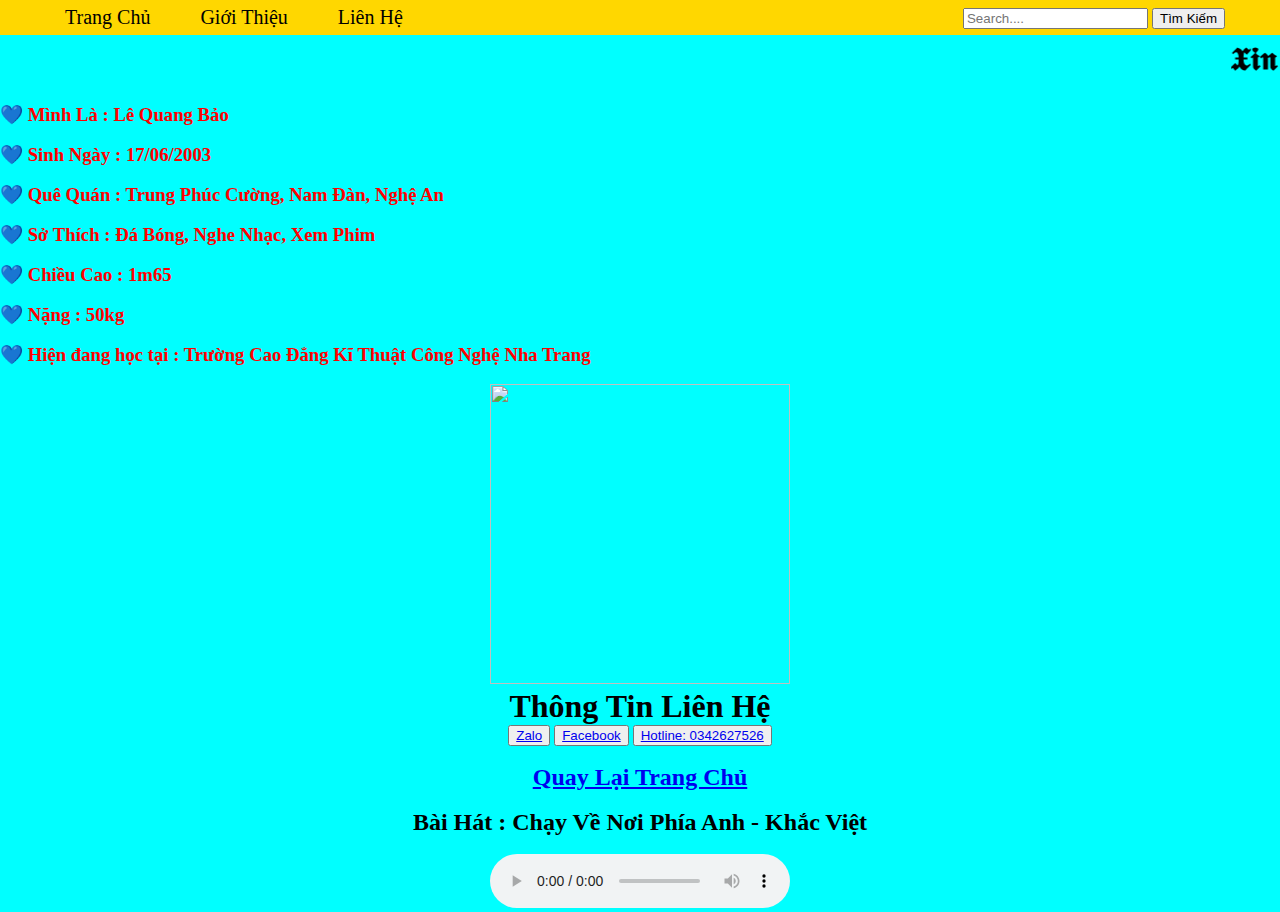
==== GThieu.html @ f73ea223 "Update GThieu.html" ====
<!DOCTYPE html>
<html>
<head>
<meta charset="UTF-8">
<title> Giới Thiệu </title>
<link rel="stylesheet" href="GThieu.css">
</head>
<body>
<nav>
            <div class="menu">
                <ul>
<li><a href="https://le-quang-bao.github.io/index.html">Trang Chủ</a></li>
<li><a href="https://le-quang-bao.github.io/GThieu.html">Giới Thiệu</a></li>
<li><a href="https://le-quang-bao.github.io/TTlienhe.html">Liên Hệ</a></li>
                </ul>
            </div>
            <div class="search">
                <form action="https://le-quang-bao.github.io/index.html">
                    <input type="search" placeholder="Search...." required>
                    <button> Tìm Kiếm </button>
                </form>
            </div>
</nav>
<h1> <marquee> 𝖃𝖎𝖓 𝕮𝖍𝖆̀𝖔🐬 </marquee> </h1>
    <br>
<font color= red  >
<h3> 💙 Mình Là : Lê Quang Bảo </h3>
    <br>
<h3> 💙 Sinh Ngày : 17/06/2003 </h3>
    <br>
<h3> 💙 Quê Quán : Trung Phúc Cường, Nam Đàn, Nghệ An </h3>
    <br>
<h3> 💙 Sở Thích : Đá Bóng, Nghe Nhạc, Xem Phim </h3>
    <br>
<h3> 💙 Chiều Cao : 1m65 </h3>
    <br>
<h3> 💙 Nặng : 50kg </h3>
    <br>
<h3> 💙 Hiện đang học tại : Trường Cao Đẳng Kĩ Thuật Công Nghệ Nha Trang
</h3>
</font>
<br>
<center>
<img src="https://github.com/Le-Quang-Bao/Le-Quang-Bao.github.io/blob/main/xu4.jpg?raw=true" width="300" height="300">
<h1> Thông Tin Liên Hệ </h1>
<div class="float-contact">
<button class="chat-zalo">
<a href="http://zalo.me/0342627526"> Zalo </a>
</button>
<button class="chat-facebook">
<a href= " https://www.facebook.com/LQB.Official/ "target="_blank"> Facebook </a>
</button>
<button class="hotline">
<a href="tel:0342627526">Hotline: 0342627526</a>
</button>
</div>
<br>
<h2><a href= "https://le-quang-bao.github.io/index.html"target="_blank"> Quay Lại Trang Chủ </a></h2>
<br>
<h2> Bài Hát : Chạy Về Nơi Phía Anh - Khắc Việt </h2>
<br>
<audio src="https://dadaymocan.com/1.mp3" type="audio/mp3" controls </audio>
</body>
</html>
---- GThieu.css ----
nav{
    height: 35px;
    background: #FFD700;
    margin-bottom: 5px;

}
nav .menu ul{
    list-style: none;
}
nav .menu ul li{
    float: left;
    line-height: 35px;
    padding: 0 15px;
}
nav .menu ul li a{
    color: #000000;
    font-size: 20px;
    padding: 6px 10px;
    text-decoration: none;
    transition: 0.6s ease;   
}
nav .search{
    line-height: 35px;
    float: right;
    padding-right: 55px;
}
html{
    background-color: Cyan; 
}
*{
    margin: 0;
    padding:100;
}
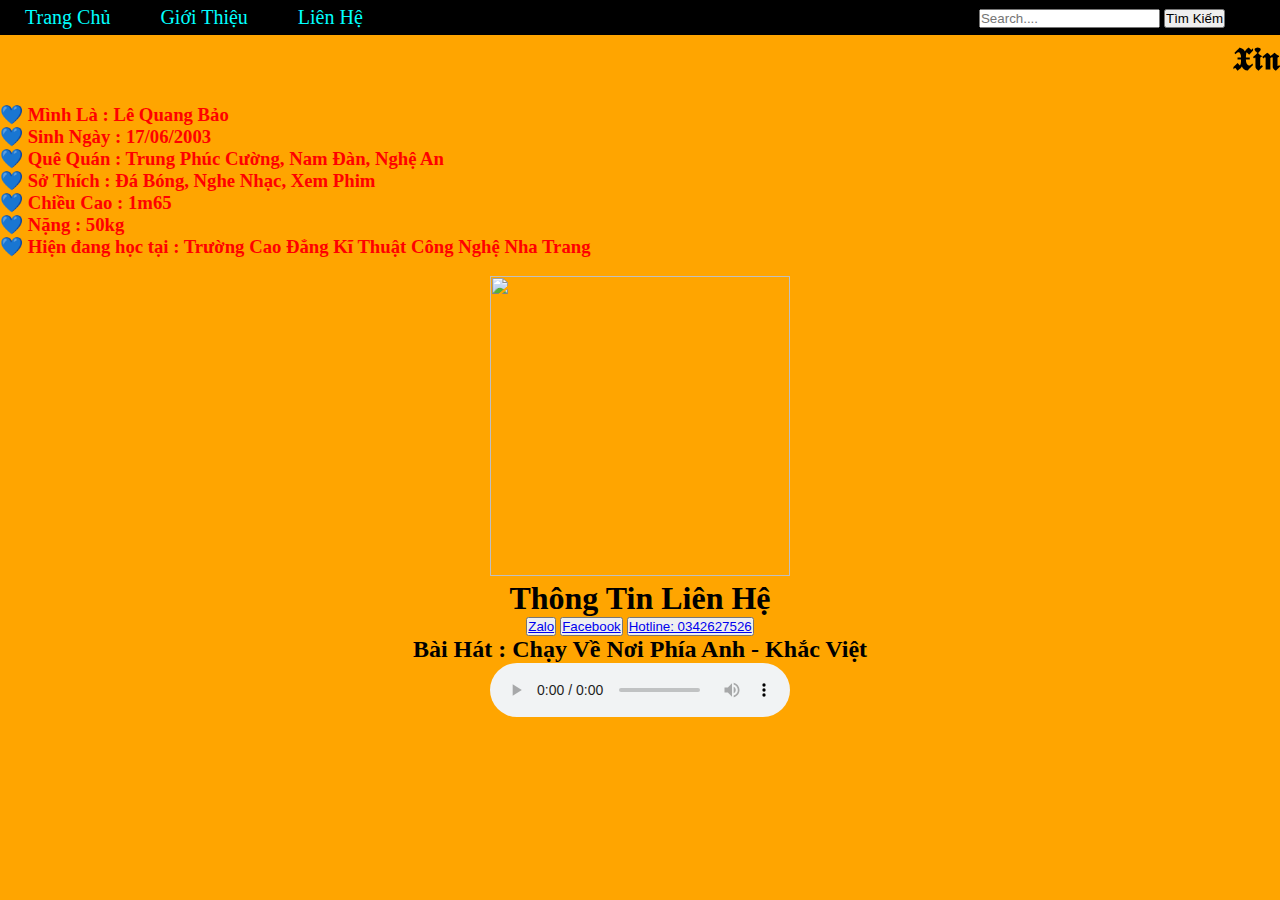
==== commit bbfd1ae9: "Update GThieu.html" ====
--- a/GThieu.html
+++ b/GThieu.html
@@ -25,17 +25,17 @@
     <br>
 <font color= red  >
 <h3> 💙 Mình Là : Lê Quang Bảo </h3>
-    <br>
+    
 <h3> 💙 Sinh Ngày : 17/06/2003 </h3>
-    <br>
+    
 <h3> 💙 Quê Quán : Trung Phúc Cường, Nam Đàn, Nghệ An </h3>
-    <br>
+    
 <h3> 💙 Sở Thích : Đá Bóng, Nghe Nhạc, Xem Phim </h3>
-    <br>
+    
 <h3> 💙 Chiều Cao : 1m65 </h3>
-    <br>
+    
 <h3> 💙 Nặng : 50kg </h3>
-    <br>
+    
 <h3> 💙 Hiện đang học tại : Trường Cao Đẳng Kĩ Thuật Công Nghệ Nha Trang
 </h3>
 </font>
@@ -54,11 +54,7 @@
 <a href="tel:0342627526">Hotline: 0342627526</a>
 </button>
 </div>
-<br>
-<h2><a href= "https://le-quang-bao.github.io/index.html"target="_blank"> Quay Lại Trang Chủ </a></h2>
-<br>
 <h2> Bài Hát : Chạy Về Nơi Phía Anh - Khắc Việt </h2>
-<br>
 <audio src="https://dadaymocan.com/1.mp3" type="audio/mp3" controls </audio>
 </body>
 </html>
--- a/GThieu.css
+++ b/GThieu.css
@@ -1,6 +1,9 @@
+html{
+    background-color: orange; 
+}
 nav{
     height: 35px;
-    background: #FFD700;
+    background: #000000;
     margin-bottom: 5px;
 
 }
@@ -13,9 +16,9 @@
     padding: 0 15px;
 }
 nav .menu ul li a{
-    color: #000000;
+    color: #00FFFF;
     font-size: 20px;
-    padding: 6px 10px;
+    padding: 10px 10px;
     text-decoration: none;
     transition: 0.6s ease;   
 }
@@ -24,10 +27,58 @@
     float: right;
     padding-right: 55px;
 }
-html{
-    background-color: Cyan; 
+/* 00000000000 */
+*{
+    padding:0;
+    margin:0;
 }
-*{
-    margin: 0;
-    padding:100;
+xuxu {
+    min-height: 100vh;
+    display: flex;
+    justify-content: center;
+    align-items: center;
+    font-family: "Oswald",sans-serif;
 }
+
+.heart {
+    width: 450px;
+    height: 450px;
+    position:relative;
+}
+svg {
+    width: 100%;
+    height: 100%;
+}
+
+.avatar {
+    width: 55px;
+    height: 55px;
+    position:absolute;
+    left: 50%;
+    top:50%;
+    transform:translate(-50%,-50%);
+    border-radius: 50%;
+    border:3px solid rgb(0,211,249);
+}
+
+.line {
+    fill:none;
+    stroke-width: 20px;
+    stroke-linejoin: round;
+    stroke-linecap: round;
+    stroke:rgb(255,0,162);
+    stroke-dasharray: 320 600;
+    transform:translate(-35px,0);
+    filter:drop-shadow(0px 0px 30px rgb(255,0,162));
+    animation:ani 3s infinite linear;
+}
+
+@keyframes ani {
+    0%{
+        stroke-dashoffset: 0;
+    }
+    100%{
+        stroke-dashoffset: 930;
+    }
+    
+}
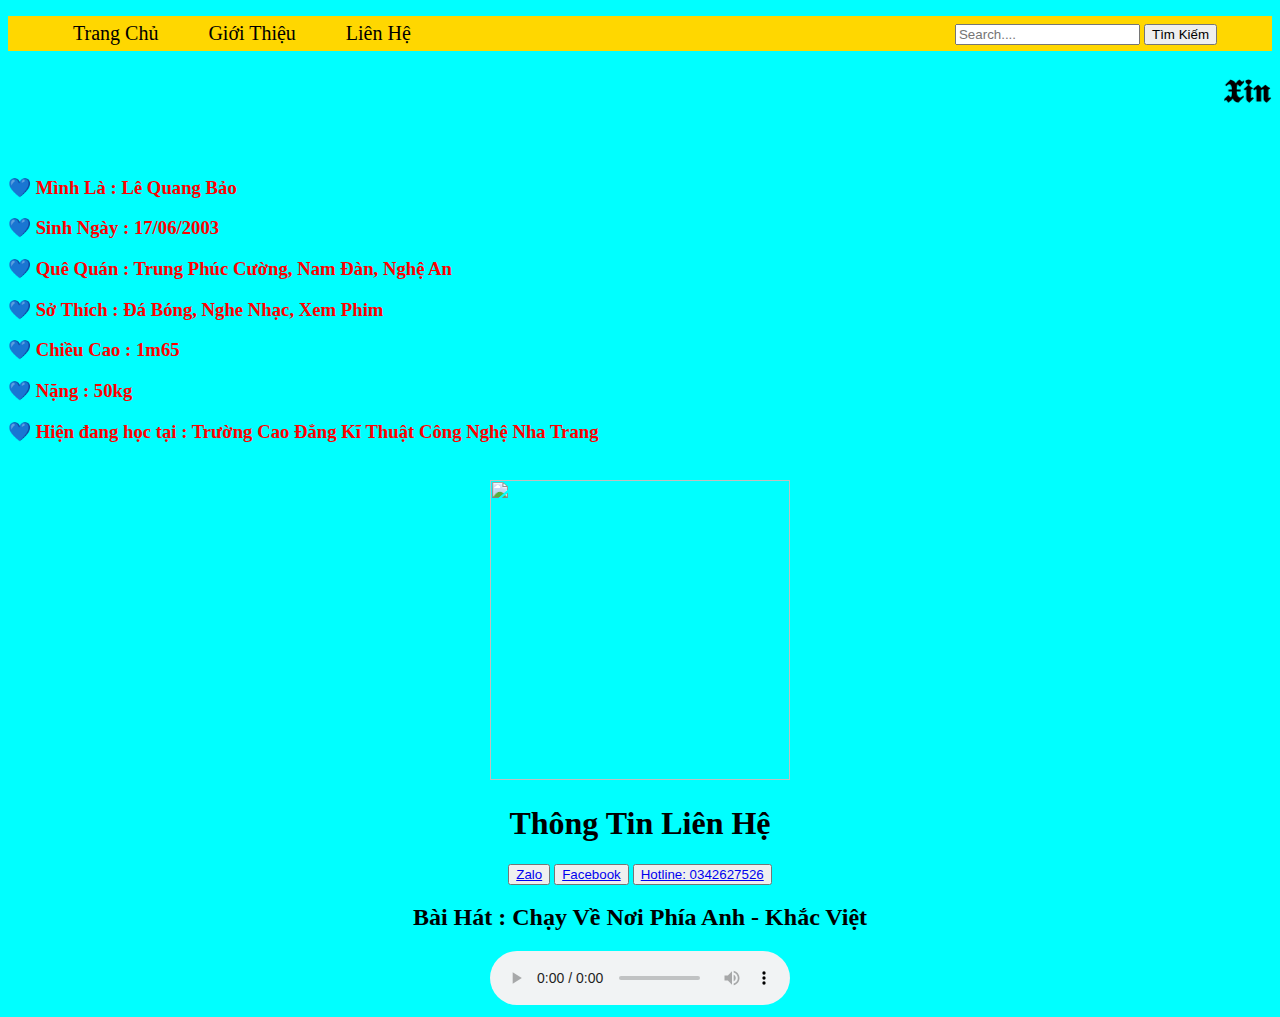
==== commit a933d461: "Update GThieu.html" ====
--- a/GThieu.html
+++ b/GThieu.html
@@ -9,13 +9,13 @@
 <nav>
             <div class="menu">
                 <ul>
-<li><a href="https://le-quang-bao.github.io/index.html">Trang Chủ</a></li>
+<li><a href="https://le-quang-bao.github.io">Trang Chủ</a></li>
 <li><a href="https://le-quang-bao.github.io/GThieu.html">Giới Thiệu</a></li>
 <li><a href="https://le-quang-bao.github.io/TTlienhe.html">Liên Hệ</a></li>
                 </ul>
             </div>
             <div class="search">
-                <form action="https://le-quang-bao.github.io/index.html">
+                <form action="https://le-quang-bao.github.io">
                     <input type="search" placeholder="Search...." required>
                     <button> Tìm Kiếm </button>
                 </form>
--- a/GThieu.css
+++ b/GThieu.css
@@ -1,9 +1,6 @@
-html{
-    background-color: orange; 
-}
 nav{
     height: 35px;
-    background: #000000;
+    background: #FFD700;
     margin-bottom: 5px;
 
 }
@@ -16,9 +13,9 @@
     padding: 0 15px;
 }
 nav .menu ul li a{
-    color: #00FFFF;
+    color: #000000;
     font-size: 20px;
-    padding: 10px 10px;
+    padding: 6px 10px;
     text-decoration: none;
     transition: 0.6s ease;   
 }
@@ -27,58 +24,10 @@
     float: right;
     padding-right: 55px;
 }
-/* 00000000000 */
+html{
+    background-color: Cyan; 
+}
 *{
-    padding:0;
-    margin:0;
+    margin: 10;
+    padding:100;
 }
-xuxu {
-    min-height: 100vh;
-    display: flex;
-    justify-content: center;
-    align-items: center;
-    font-family: "Oswald",sans-serif;
-}
-
-.heart {
-    width: 450px;
-    height: 450px;
-    position:relative;
-}
-svg {
-    width: 100%;
-    height: 100%;
-}
-
-.avatar {
-    width: 55px;
-    height: 55px;
-    position:absolute;
-    left: 50%;
-    top:50%;
-    transform:translate(-50%,-50%);
-    border-radius: 50%;
-    border:3px solid rgb(0,211,249);
-}
-
-.line {
-    fill:none;
-    stroke-width: 20px;
-    stroke-linejoin: round;
-    stroke-linecap: round;
-    stroke:rgb(255,0,162);
-    stroke-dasharray: 320 600;
-    transform:translate(-35px,0);
-    filter:drop-shadow(0px 0px 30px rgb(255,0,162));
-    animation:ani 3s infinite linear;
-}
-
-@keyframes ani {
-    0%{
-        stroke-dashoffset: 0;
-    }
-    100%{
-        stroke-dashoffset: 930;
-    }
-    
-}
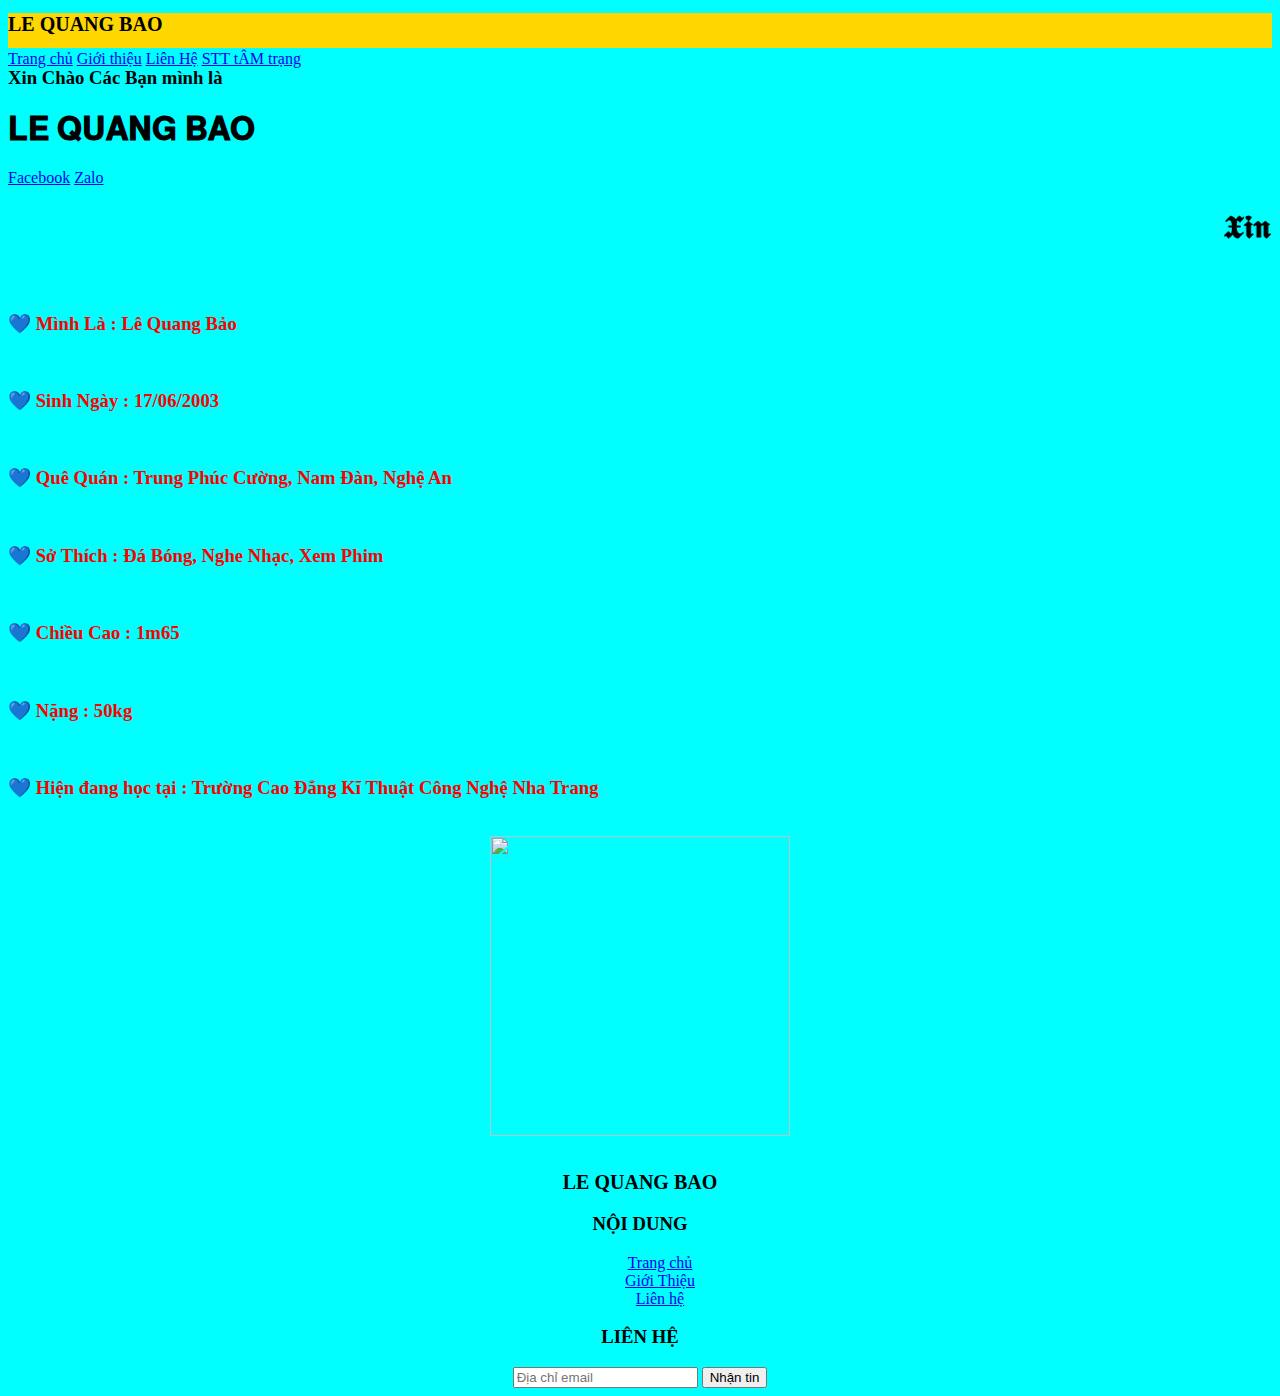
==== commit 08d2c490: "Update GThieu.html" ====
--- a/GThieu.html
+++ b/GThieu.html
@@ -1,60 +1,91 @@
 <!DOCTYPE html>
 <html>
 <head>
-<meta charset="UTF-8">
-<title> Giới Thiệu </title>
-<link rel="stylesheet" href="GThieu.css">
+    <meta charset="utf-8">
+    <script type="module" src="https://unpkg.com/ionicons@5.5.2/dist/ionicons/ionicons.esm.js"></script>
+    <script nomodule src="https://unpkg.com/ionicons@5.5.2/dist/ionicons/ionicons.js"></script>
+	<title>𝐋𝐄 𝐐𝐔𝐀𝐍𝐆 𝐁𝐀𝐎</title>
+	<link rel="stylesheet" href="GThieu.css">
+	<link href="https://fonts.googleapis.com/css?family=Josefin+Sans&display=swap" rel="stylesheet">
+	<link rel="icon" href="https://raw.githubusercontent.com/Le-Quang-Bao/Le-Quang-Bao.github.io/main/xu4.jpg"/>
 </head>
 <body>
+
+<header>
+	
 <nav>
-            <div class="menu">
-                <ul>
-<li><a href="https://le-quang-bao.github.io">Trang Chủ</a></li>
-<li><a href="https://le-quang-bao.github.io/GThieu.html">Giới Thiệu</a></li>
-<li><a href="https://le-quang-bao.github.io/TTlienhe.html">Liên Hệ</a></li>
-                </ul>
-            </div>
-            <div class="search">
-                <form action="https://le-quang-bao.github.io">
-                    <input type="search" placeholder="Search...." required>
-                    <button> Tìm Kiếm </button>
-                </form>
-            </div>
+	<div class="logo"> <h1 style="font-size: 20px;"> LE QUANG BAO </h1> </div>
+	<div class="menu">
+		<a href="https://le-quang-bao.github.io/" style="font-size: ">Trang chủ</a>
+		<a href="https://le-quang-bao.github.io/GThieu.html">Giới thiệu</a>
+		<a href="https://le-quang-bao.github.io/TTlienhe.html" target="_blank">Liên Hệ</a>
+		<a href="https://le-quang-bao.github.io/STTtamtrang.html">STT tÂM trạng</a>
+	</div>
 </nav>
-<h1> <marquee> 𝖃𝖎𝖓 𝕮𝖍𝖆̀𝖔🐬 </marquee> </h1>
+
+	<main>
+		<section>
+      <h3>Xin Chào Các Bạn mình là</h3>
+			<h1> 𝐋𝐄 𝐐𝐔𝐀𝐍𝐆 𝐁𝐀𝐎 <span class="change_content"> </span> <span style="margin-top: -10px;"> </span> </h1>
+			<a href="https://www.facebook.com/LQB.Official/" class="btnone">Facebook</a>
+			<a href="https://zalo.me/0342627526" class="btntwo">Zalo</a>
+		</section>
+	</main>
+
+
+</header>
+  <!-- giữa -->
+  <h1> <marquee> 𝖃𝖎𝖓 𝕮𝖍𝖆̀𝖔🐬 </marquee> </h1>
     <br>
 <font color= red  >
 <h3> 💙 Mình Là : Lê Quang Bảo </h3>
-    
+    <br>
 <h3> 💙 Sinh Ngày : 17/06/2003 </h3>
-    
+    <br>
 <h3> 💙 Quê Quán : Trung Phúc Cường, Nam Đàn, Nghệ An </h3>
-    
+    <br>
 <h3> 💙 Sở Thích : Đá Bóng, Nghe Nhạc, Xem Phim </h3>
-    
+    <br>
 <h3> 💙 Chiều Cao : 1m65 </h3>
-    
+    <br>
 <h3> 💙 Nặng : 50kg </h3>
-    
+    <br>
 <h3> 💙 Hiện đang học tại : Trường Cao Đẳng Kĩ Thuật Công Nghệ Nha Trang
 </h3>
 </font>
 <br>
 <center>
 <img src="https://github.com/Le-Quang-Bao/Le-Quang-Bao.github.io/blob/main/xu4.jpg?raw=true" width="300" height="300">
-<h1> Thông Tin Liên Hệ </h1>
-<div class="float-contact">
-<button class="chat-zalo">
-<a href="http://zalo.me/0342627526"> Zalo </a>
-</button>
-<button class="chat-facebook">
-<a href= " https://www.facebook.com/LQB.Official/ "target="_blank"> Facebook </a>
-</button>
-<button class="hotline">
-<a href="tel:0342627526">Hotline: 0342627526</a>
-</button>
-</div>
-<h2> Bài Hát : Chạy Về Nơi Phía Anh - Khắc Việt </h2>
-<audio src="https://dadaymocan.com/1.mp3" type="audio/mp3" controls </audio>
+  <br>
+  <br>
+   <!-- cuối -->
+  <div id="footer">
+            <div class="box">
+                <div class="logo"> <h1 style="font-size: 20px;"> LE QUANG BAO </h1> </div>
+            </div>
+            <div class="box">
+                <h3>NỘI DUNG</h3>
+                <ul class="quick-menu">
+                    <div class="item">
+                        <a href="https://le-quang-bao.github.io/">Trang chủ</a>
+                    </div>
+                    <div class="item">
+                        <a href="https://le-quang-bao.github.io/GThieu.html">Giới Thiệu</a>
+                    </div>
+                    <div class="item">
+                        <a href="https://le-quang-bao.github.io/TTlienhe.html">Liên hệ</a>
+                    </div>
+                </ul>
+            </div>
+            <div class="box">
+                <h3>LIÊN HỆ</h3>
+                <form action="">
+                    <input type="text" placeholder="Địa chỉ email">
+                    <button>Nhận tin</button>
+                </form>
+            </div>
+        </div>
+    </div>
+<!-- cuối -->
 </body>
 </html>
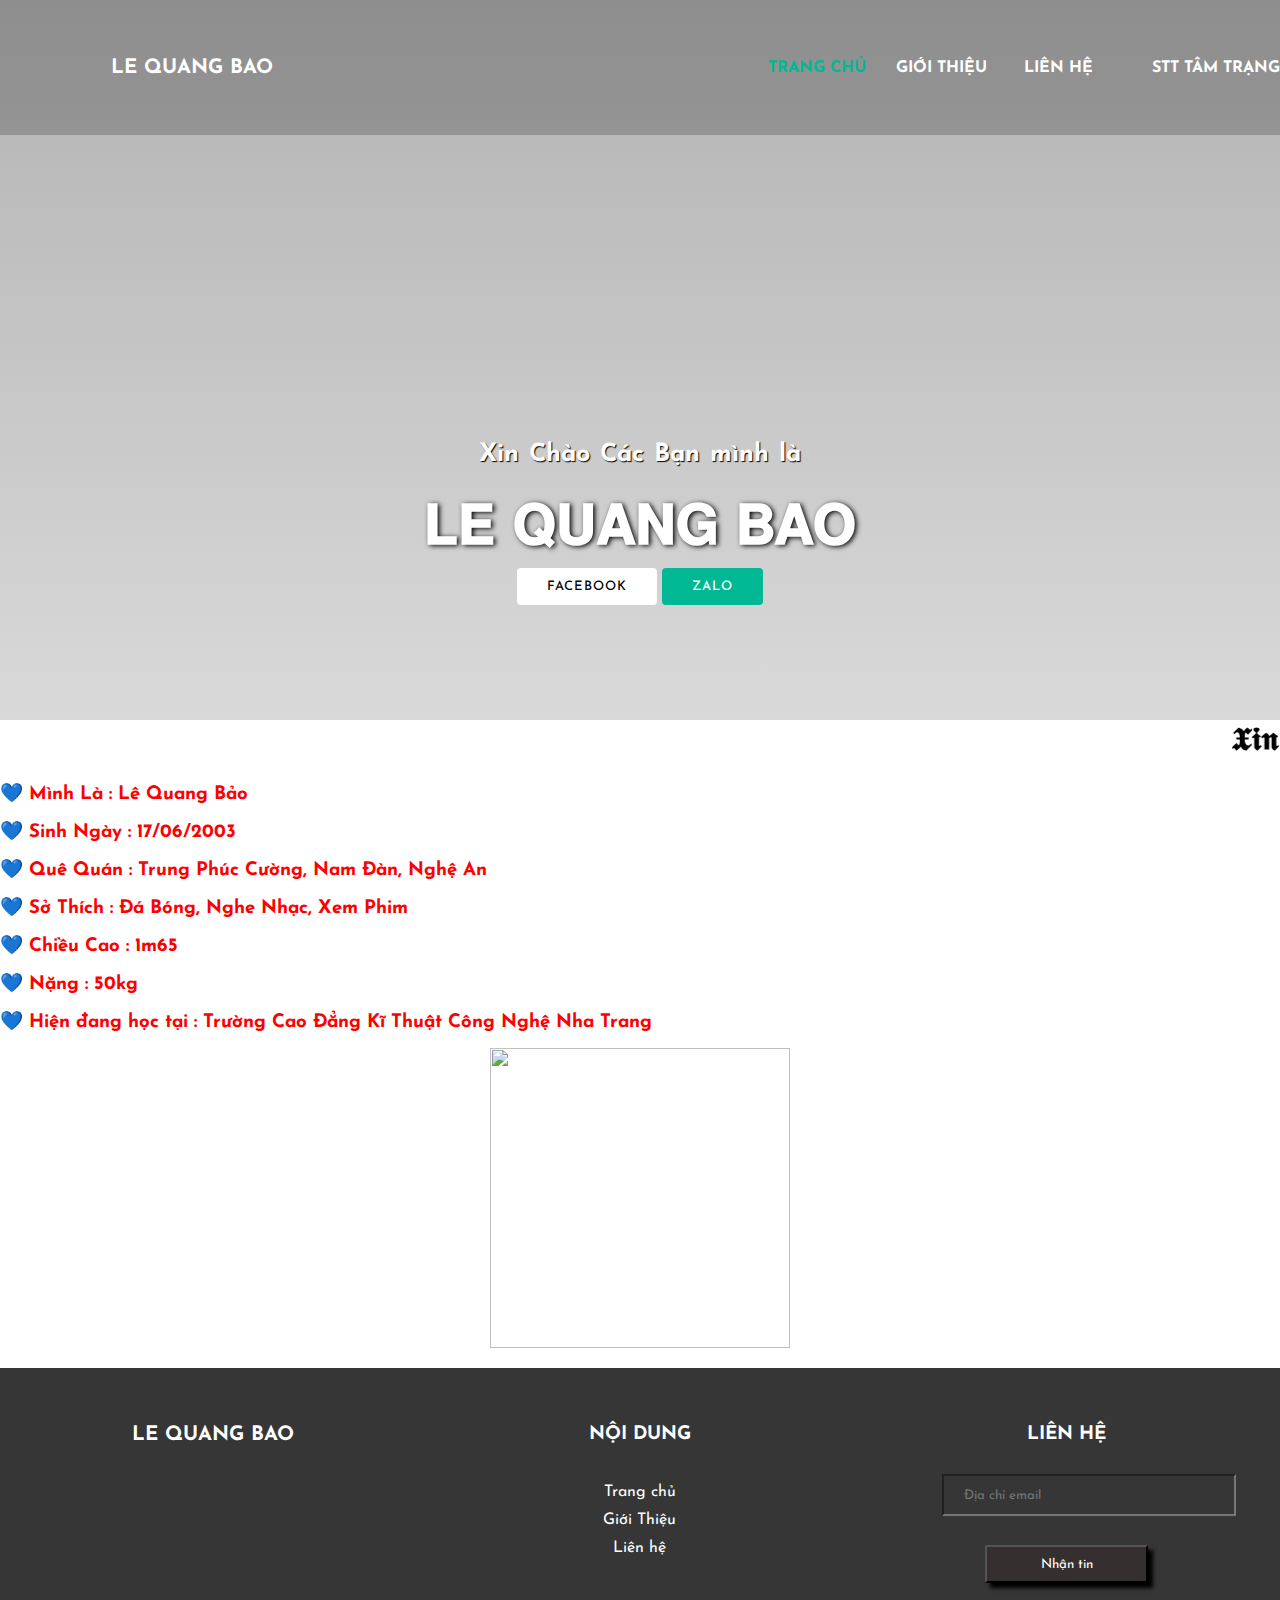
==== commit 32b82aa5: "Update GThieu.html" ====
--- a/GThieu.html
+++ b/GThieu.html
@@ -4,7 +4,7 @@
     <meta charset="utf-8">
     <script type="module" src="https://unpkg.com/ionicons@5.5.2/dist/ionicons/ionicons.esm.js"></script>
     <script nomodule src="https://unpkg.com/ionicons@5.5.2/dist/ionicons/ionicons.js"></script>
-	<title>𝐋𝐄 𝐐𝐔𝐀𝐍𝐆 𝐁𝐀𝐎</title>
+	<title>GIỚI THIỆU</title>
 	<link rel="stylesheet" href="GThieu.css">
 	<link href="https://fonts.googleapis.com/css?family=Josefin+Sans&display=swap" rel="stylesheet">
 	<link rel="icon" href="https://raw.githubusercontent.com/Le-Quang-Bao/Le-Quang-Bao.github.io/main/xu4.jpg"/>
--- a/GThieu.css
+++ b/GThieu.css
@@ -1,33 +1,183 @@
-nav{
-    height: 35px;
-    background: #FFD700;
-    margin-bottom: 5px;
-
-}
-nav .menu ul{
-    list-style: none;
-}
-nav .menu ul li{
-    float: left;
-    line-height: 35px;
-    padding: 0 15px;
-}
-nav .menu ul li a{
-    color: #000000;
-    font-size: 20px;
-    padding: 6px 10px;
+/* đầu */
+* {
+    margin: 0;
+    padding: 0;
+    box-sizing: border-box;
+    font-family: "Josefin Sans", sans-serif;
+  }
+  
+  header {
+    width: 100%;
+    height: 80vh;
+    background-image: linear-gradient(rgba(0, 0, 0, 0.3), rgba(0, 0, 0, 0.15)),
+      url("https://github.com/Le-Quang-Bao/Le-Quang-Bao.github.io/blob/main/xu5.jpg?raw=true");
+    background-repeat: no-repeat;
+    background-size: cover;
+  }
+  
+  nav {
+    width: 100%;
+    height: 15vh;
+    background: rgba(0, 0, 0, 0.2);
+    color: white;
+    display: flex;
+    justify-content: space-between;
+    align-items: center;
+    text-transform: uppercase;
+  }
+  
+  nav .logo {
+    width: 30%;
+    text-align: center;
+    /*background: red;*/
+  }
+  
+  nav .menu {
+    width: 40%;
+    display: flex;
+    justify-content: space-around;
+  }
+  
+  nav .menu a {
+    width: 25%;
     text-decoration: none;
-    transition: 0.6s ease;   
-}
-nav .search{
-    line-height: 35px;
-    float: right;
-    padding-right: 55px;
-}
-html{
-    background-color: Cyan; 
-}
-*{
-    margin: 10;
-    padding:100;
-}
+    color: white;
+    font-weight: bold;
+  }
+  
+  nav .menu a:first-child {
+    color: #00b894;
+  }
+  
+  main {
+    width: 100%;
+    height: 85vh;
+    display: flex;
+    justify-content: center;
+    align-items: center;
+    text-align: center;
+    color: white;
+  }
+  section h3 {
+    font-size: 25px;
+    word-spacing: 2px;
+    margin-bottom: 25px;
+    text-shadow: 1px 1px 1px black;
+  }
+  section h1 {
+    margin: 30px 0 20px 0;
+    font-size: 55px;
+    font-weight: 700;
+    text-shadow: 2px 1px 5px black;
+    text-transform: uppercase;
+  }
+  section a {
+    padding: 12px 30px;
+    border-radius: 4px;
+    outline: none;
+    text-transform: uppercase;
+    font-size: 13px;
+    font-weight: 500;
+    text-decoration: none;
+    letter-spacing: 1px;
+    transition: all 0.5s ease;
+  }
+  
+  section .btnone {
+    /*background: #00b894;*/
+    background: #fff;
+    color: #000;
+  }
+  
+  .btnone:hover {
+    background: #00b894;
+    color: white;
+  }
+  
+  section .btntwo {
+    background: #00b894;
+    color: white;
+  }
+  
+  .btntwo:hover {
+    background: #fff;
+    color: #000;
+  }
+  
+  .change_content:after {
+    content: "";
+    animation: changetext 10s infinite linear;
+    color: #00b894;
+  }
+  
+  @keyframes changetext {
+    0% {
+      content: "Official";
+    }
+    20% {
+      content: "cute";
+    }
+    35% {
+      content: "đẹp trai";
+    }
+    60% {
+      content: "vui tính";
+    }
+    80% {
+      content: "ít nói";
+    }
+    100% {
+      content: "dễ gần";
+    }
+  }
+    /* giữa */
+/* cuối */
+  #footer {
+      width: 100%;
+      background:rgba(0, 0, 0, 0.79);
+      height: 322px;
+      margin-top:0px;
+      padding-top:57px;
+      display: flex;
+      justify-content: space-around;
+  }
+  
+  #footer .box {
+      width: 250px;
+      color:#fff;
+  }
+  
+  #footer .box .quick-menu {
+      margin-top:40px;
+  
+  }
+  
+  
+  #footer .box .quick-menu .item{
+      margin-bottom:12px;
+  
+  }
+  #footer .box .quick-menu ,.item a{
+      color:#fff;
+      text-decoration: none;
+  }
+  
+  
+  
+  #footer .box form input {
+      width: 294px;
+      height: 42px;
+      background:transparent;
+      padding-left:20px;
+      color:#fff;
+      margin-top:30px;
+  }
+  
+  #footer .box form button {
+      background:#362f2f;
+      box-shadow: 5px 5px 4px rgba(0,0,0.25);
+      width: 163px;
+      height: 38px;
+      margin-top:29px;
+      color:#fff;
+  } 
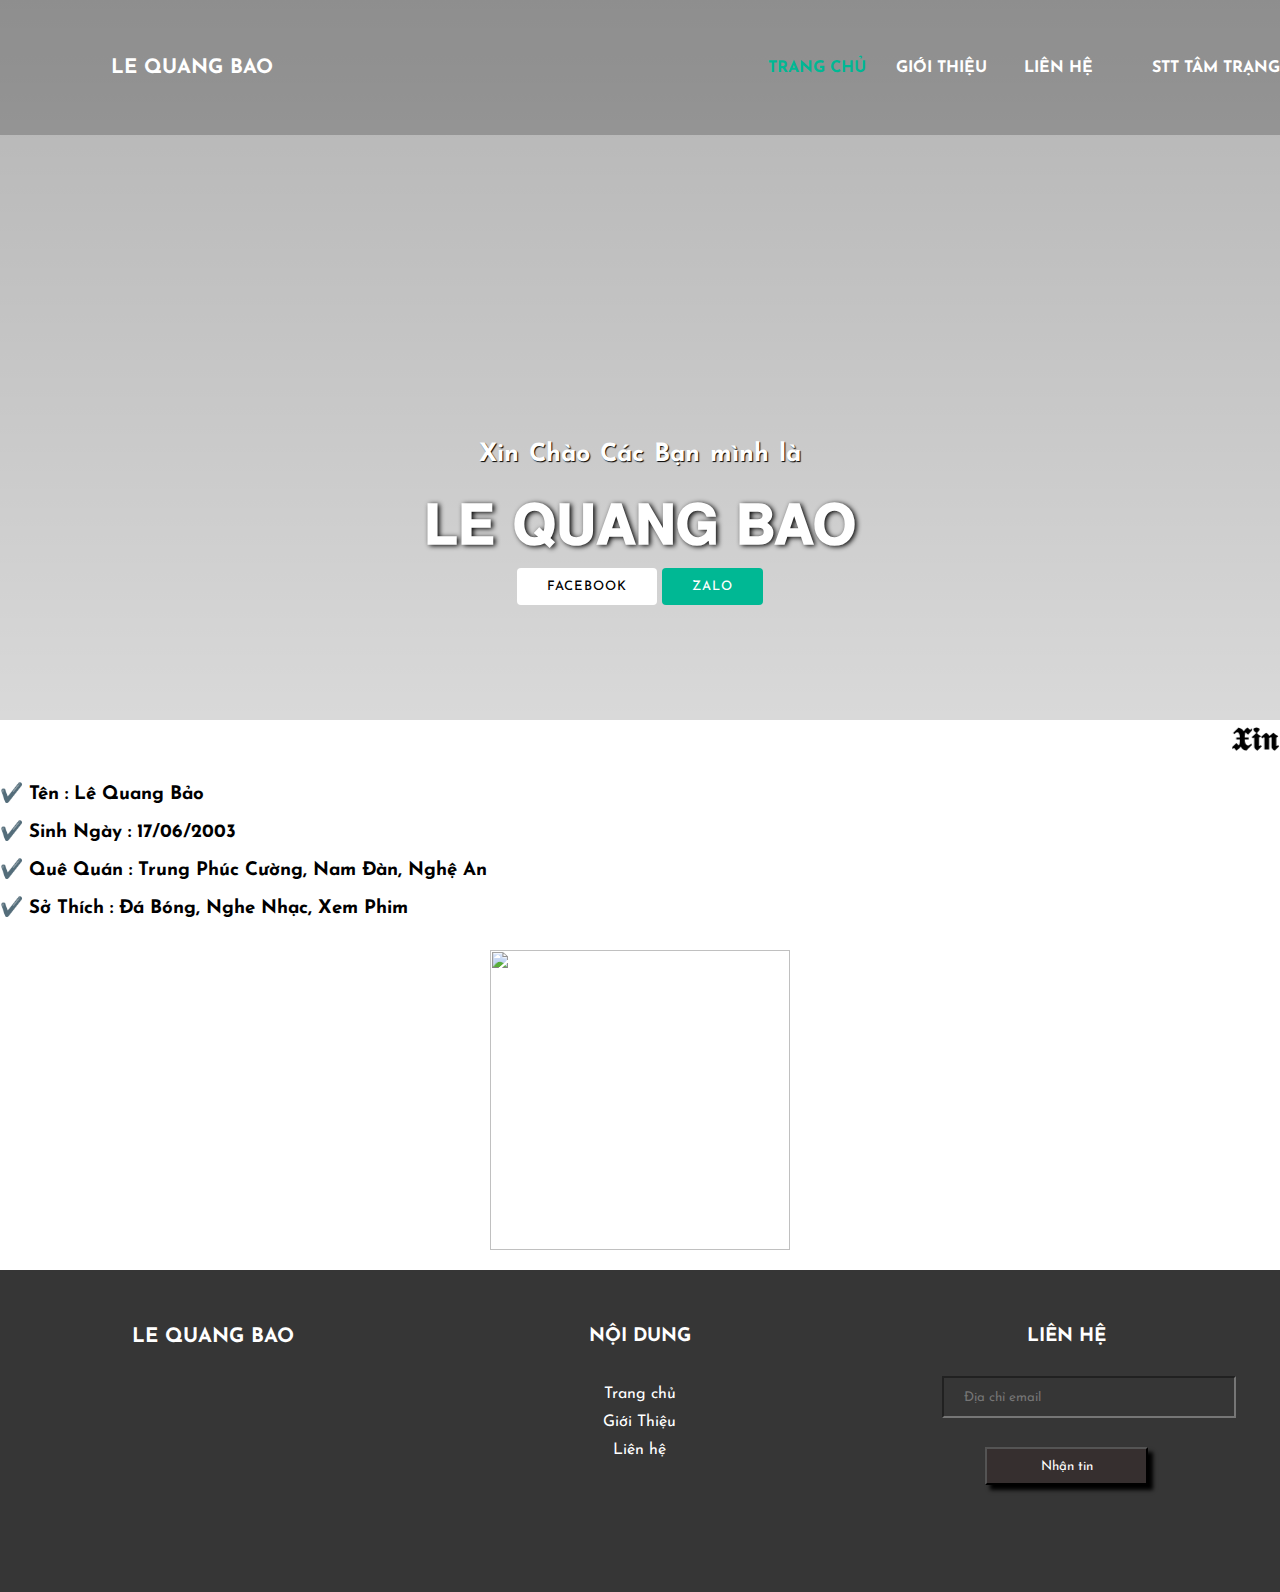
==== commit 8c10865c: "Update GThieu.html" ====
--- a/GThieu.html
+++ b/GThieu.html
@@ -35,24 +35,21 @@
 
 </header>
   <!-- giữa -->
+	<menu>
   <h1> <marquee> 𝖃𝖎𝖓 𝕮𝖍𝖆̀𝖔🐬 </marquee> </h1>
     <br>
-<font color= red  >
-<h3> 💙 Mình Là : Lê Quang Bảo </h3>
+<font color= #000  >
+<h3> ✔️ Tên : Lê Quang Bảo </h3>
     <br>
-<h3> 💙 Sinh Ngày : 17/06/2003 </h3>
+<h3> ✔️ Sinh Ngày : 17/06/2003 </h3>
     <br>
-<h3> 💙 Quê Quán : Trung Phúc Cường, Nam Đàn, Nghệ An </h3>
+<h3> ✔️ Quê Quán : Trung Phúc Cường, Nam Đàn, Nghệ An </h3>
     <br>
-<h3> 💙 Sở Thích : Đá Bóng, Nghe Nhạc, Xem Phim </h3>
+<h3> ✔️ Sở Thích : Đá Bóng, Nghe Nhạc, Xem Phim </h3>
     <br>
-<h3> 💙 Chiều Cao : 1m65 </h3>
-    <br>
-<h3> 💙 Nặng : 50kg </h3>
-    <br>
-<h3> 💙 Hiện đang học tại : Trường Cao Đẳng Kĩ Thuật Công Nghệ Nha Trang
 </h3>
 </font>
+      </menu>
 <br>
 <center>
 <img src="https://github.com/Le-Quang-Bao/Le-Quang-Bao.github.io/blob/main/xu4.jpg?raw=true" width="300" height="300">
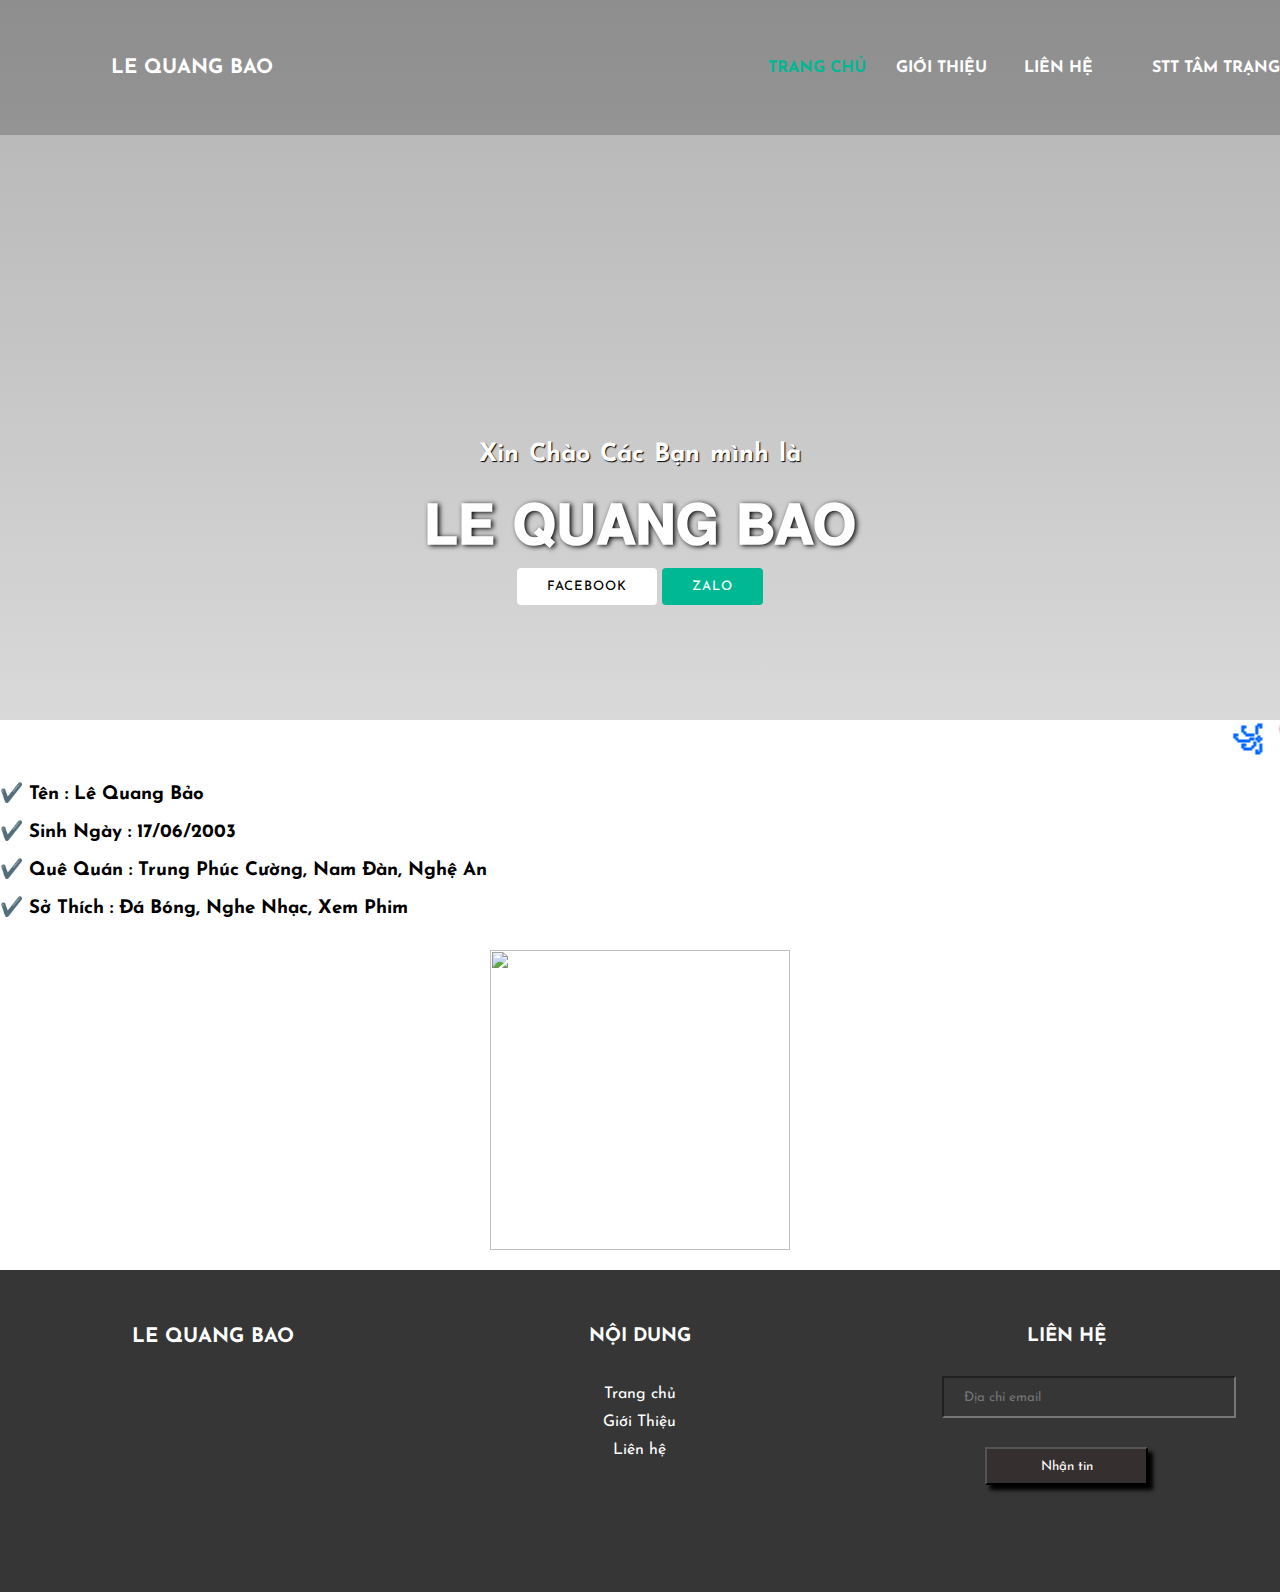
==== commit 14819814: "Update GThieu.html" ====
--- a/GThieu.html
+++ b/GThieu.html
@@ -36,7 +36,9 @@
 </header>
   <!-- giữa -->
 	<menu>
-  <h1> <marquee> 𝖃𝖎𝖓 𝕮𝖍𝖆̀𝖔🐬 </marquee> </h1>
+		<font color= #0066FF  >
+  <h1> <marquee>꧁ ❣️ 𝖃𝖎𝖓 𝕮𝖍𝖆̀𝖔 ❣️ ꧂ </marquee> </h1>
+			</font>
     <br>
 <font color= #000  >
 <h3> ✔️ Tên : Lê Quang Bảo </h3>
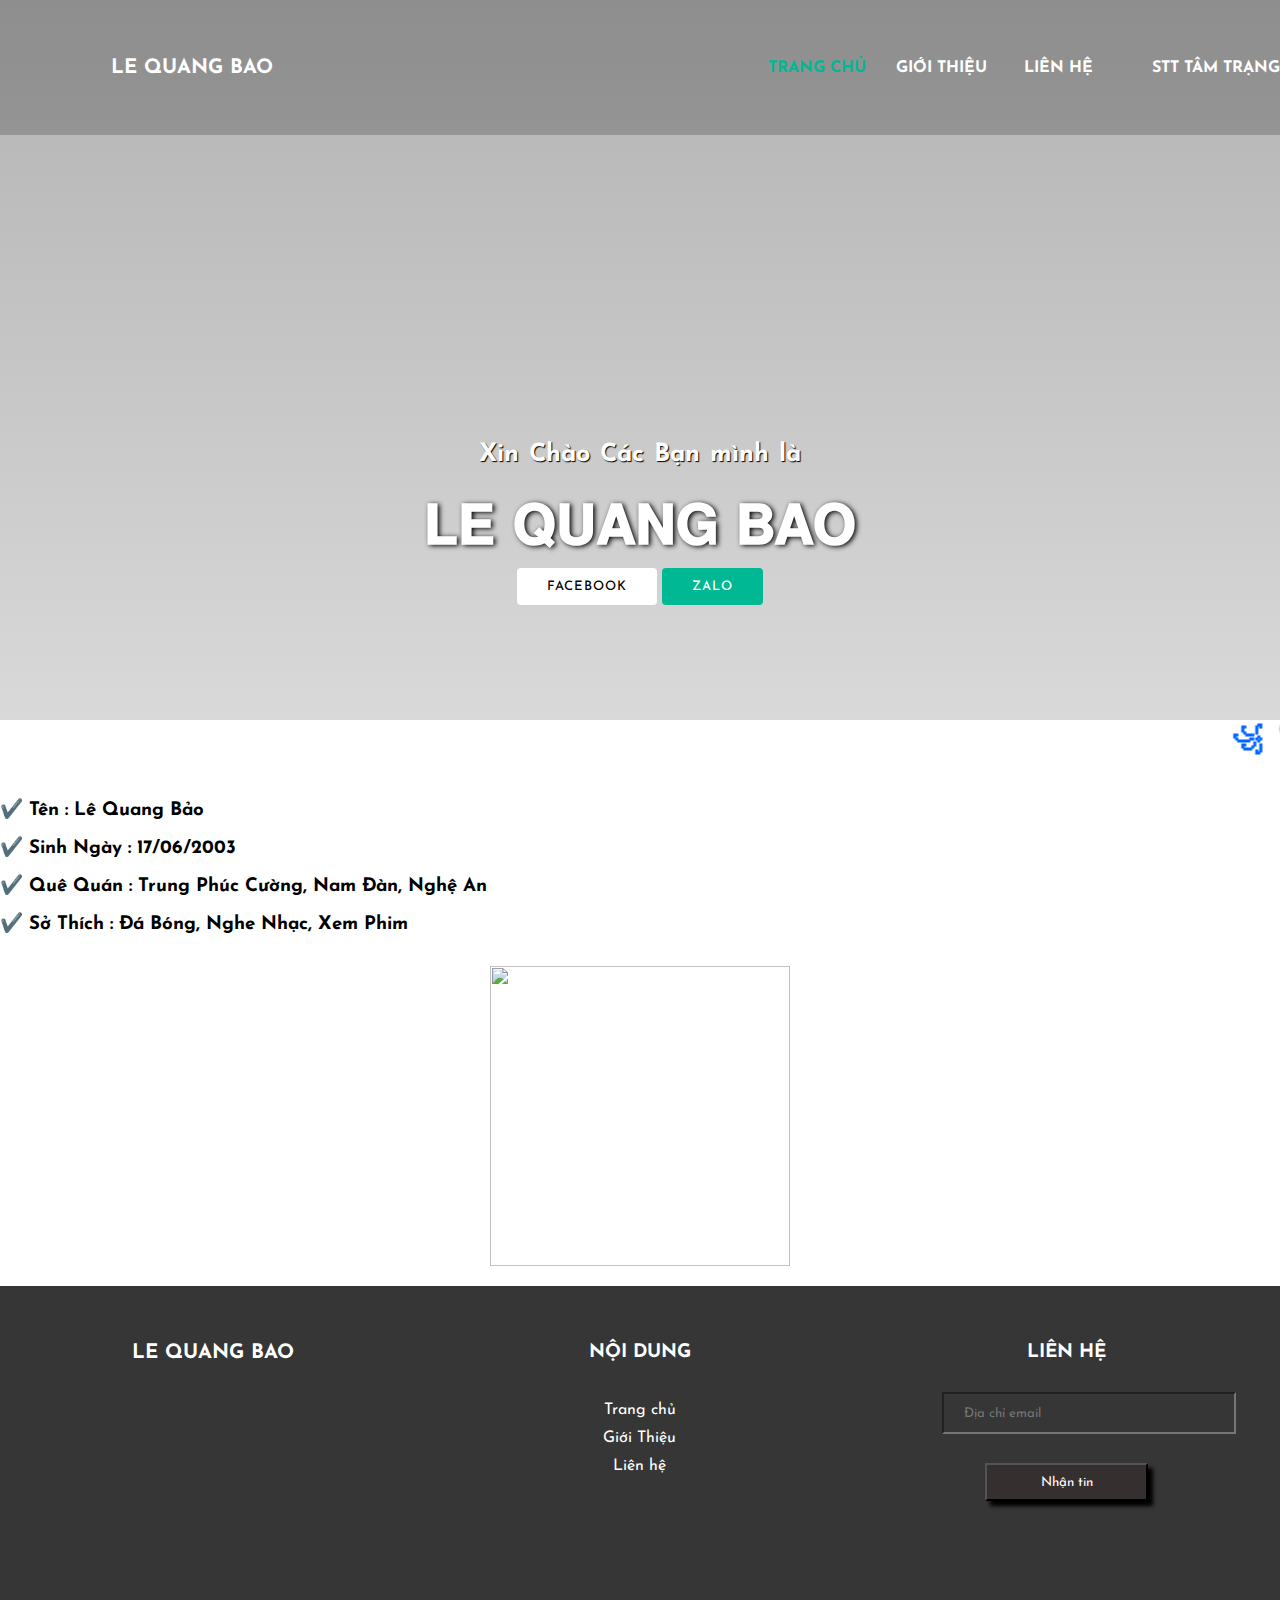
==== commit 83c7979c: "Update GThieu.html" ====
--- a/GThieu.html
+++ b/GThieu.html
@@ -40,6 +40,7 @@
   <h1> <marquee>꧁ ❣️ 𝖃𝖎𝖓 𝕮𝖍𝖆̀𝖔 ❣️ ꧂ </marquee> </h1>
 			</font>
     <br>
+		<br>
 <font color= #000  >
 <h3> ✔️ Tên : Lê Quang Bảo </h3>
     <br>
